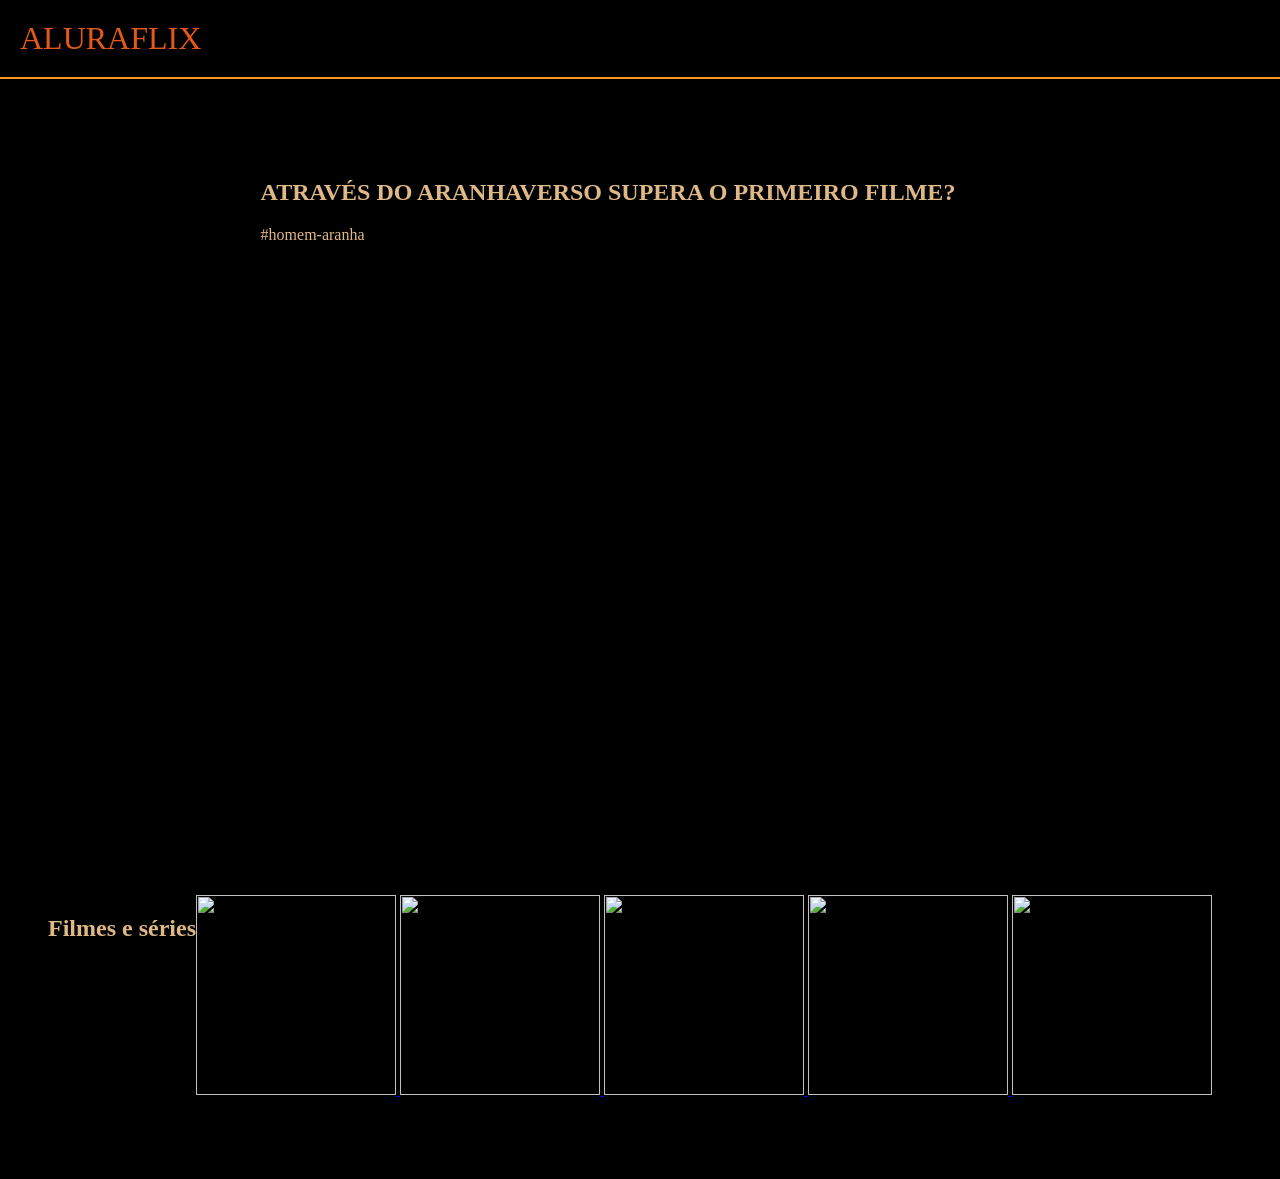
==== INDEX.HTML @ e347fdc4 "Add files via upload" ====
<html lang="pt-BR">
<head>
    <link rel="stylesheet" href="styles.css">
    <title>Aluraflix</title>
</head>

<body>
    <header>ALURAFLIX</header>

    <section>
        <div class="chamada-texto">
            <h1>ATRAVÉS DO ARANHAVERSO SUPERA O PRIMEIRO FILME?</h1>
            <p>#homem-aranha</p>
        </div>
    
        <!-- código omitido -->
    </section>
<section>
        <div>
            <iframe width="560" height="315" src="https://www.youtube.com/embed/gt_fAE1Eg2Q?si=EEv-tsY_b1B2OwKE"
                title="YouTube video player" frameborder="0"
                allow="accelerometer; autoplay; clipboard-write; encrypted-media; gyroscope; picture-in-picture; web-share"
                referrerpolicy="strict-origin-when-cross-origin" allowfullscreen></iframe>
        </div>
    </section>

</body>

</html><!-- código omitido -->

<section>
  <h2>Filmes e séries</h2>
  <div>
    <a href="https://www.youtube.com/watch?v=cs15QqG6Gjc">
      <img src="https://img.youtube.com/vi/cs15QqG6Gjc/maxresdefault.jpg" />
    </a>
    <a href="https://www.youtube.com/watch?v=nCmIwcycUJ8">
      <img src="https://img.youtube.com/vi/nCmIwcycUJ8/maxresdefault.jpg" />
    </a>
    <a href="https://www.youtube.com/watch?v=FvRmEapoHRc">
      <img src="https://img.youtube.com/vi/FvRmEapoHRc/maxresdefault.jpg" />
    </a>
    <a href="https://www.youtube.com/watch?v=Ipkw_hWW-Hw">
      <img src="https://img.youtube.com/vi/Ipkw_hWW-Hw/maxresdefault.jpg" />
    </a>
    <a href="https://www.youtube.com/watch?v=d4DzMNGoyis">
      <img src="https://img.youtube.com/vi/d4DzMNGoyis/maxresdefault.jpg" />
    </a>
  </div>
</section>

<!-- código omitido -->
---- styles.css ----
body {
    color: burlywood;
    background: black;
    margin: 0px;
}
header {
    border-bottom: solid 2px rgb(250, 153, 27);
    padding: 20px;
    font-size: 32px;
    color: rgb(228, 89, 25);
}
section {
    background: rgb(0, 0, 0);
    padding-bottom: 80px;
    padding-top: 80px;
    display: flex;
    justify-content: center;
}
div {
    margin-right: 20px;
}
/* código omitido */

section {
    background: rgb(0, 0, 0);
    padding-bottom: 80px;
    padding-top: 80px;
    display: flex;
    justify-content: center;
}

.chamada-texto {
    margin-right: 5%;
}img {
    height: 200px;
  }
  .categoria-videos img {
    opacity: 0.5;
    height: 200px
}

.categoria-videos img:hover {
    opacity: 1.0;
}
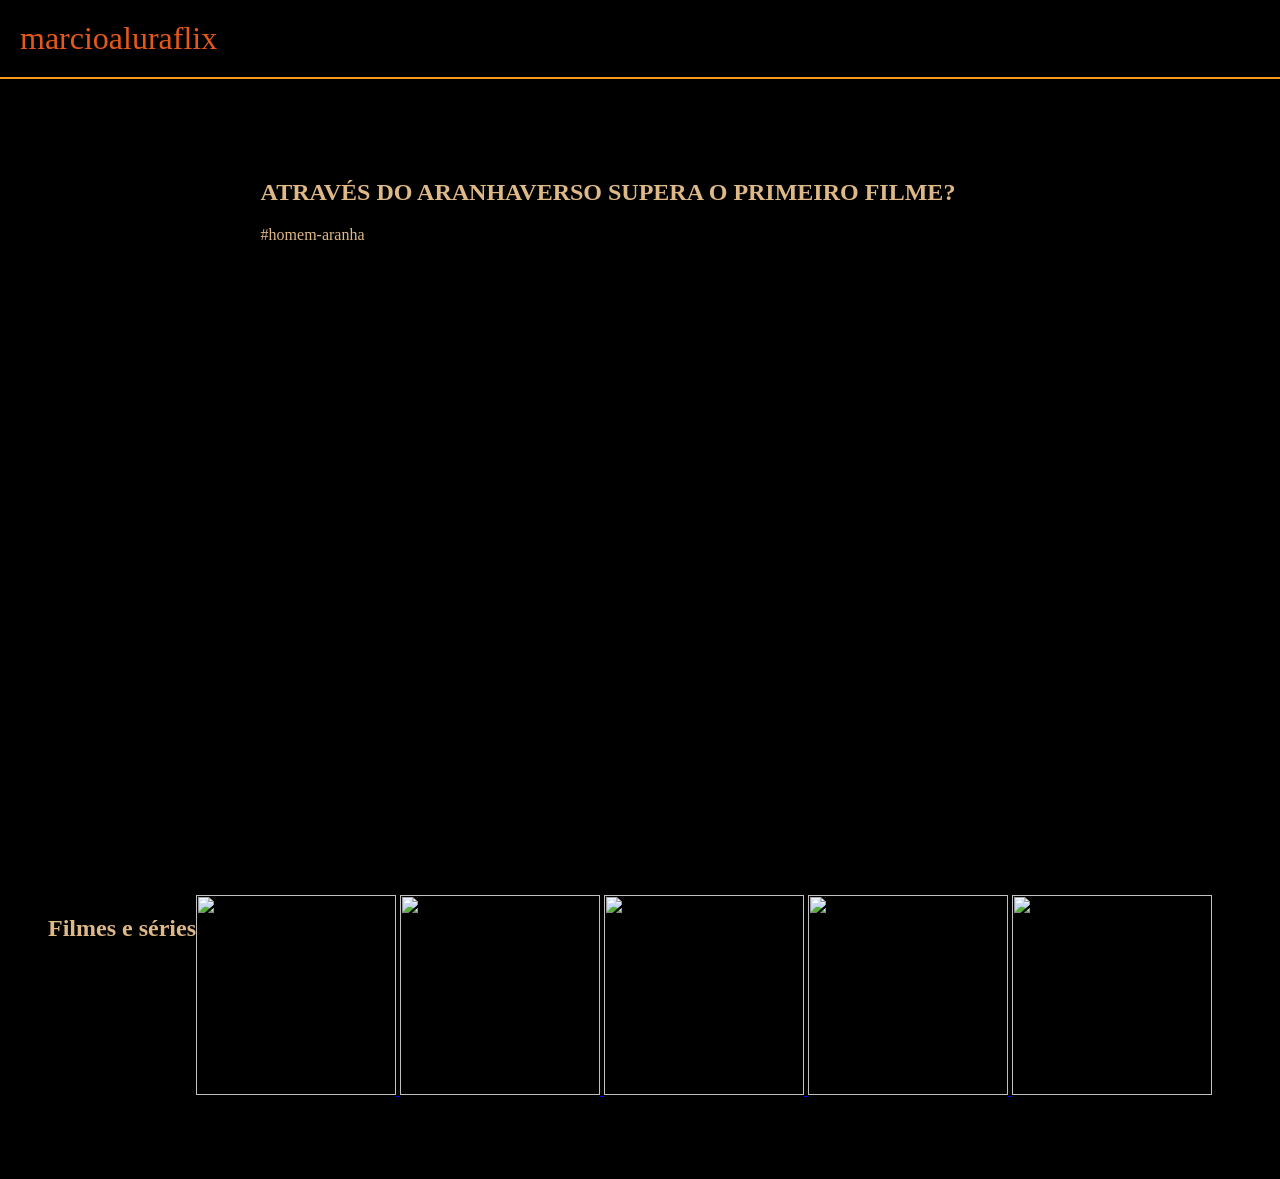
==== commit 41b9cc8f: "Add files via upload" ====
--- a/INDEX.HTML
+++ b/INDEX.HTML
@@ -1,11 +1,11 @@
 <html lang="pt-BR">
 <head>
     <link rel="stylesheet" href="styles.css">
-    <title>Aluraflix</title>
+    <title>marcioaluraflix</title>
 </head>
 
 <body>
-    <header>ALURAFLIX</header>
+    <header>marcioaluraflix</header>
 
     <section>
         <div class="chamada-texto">
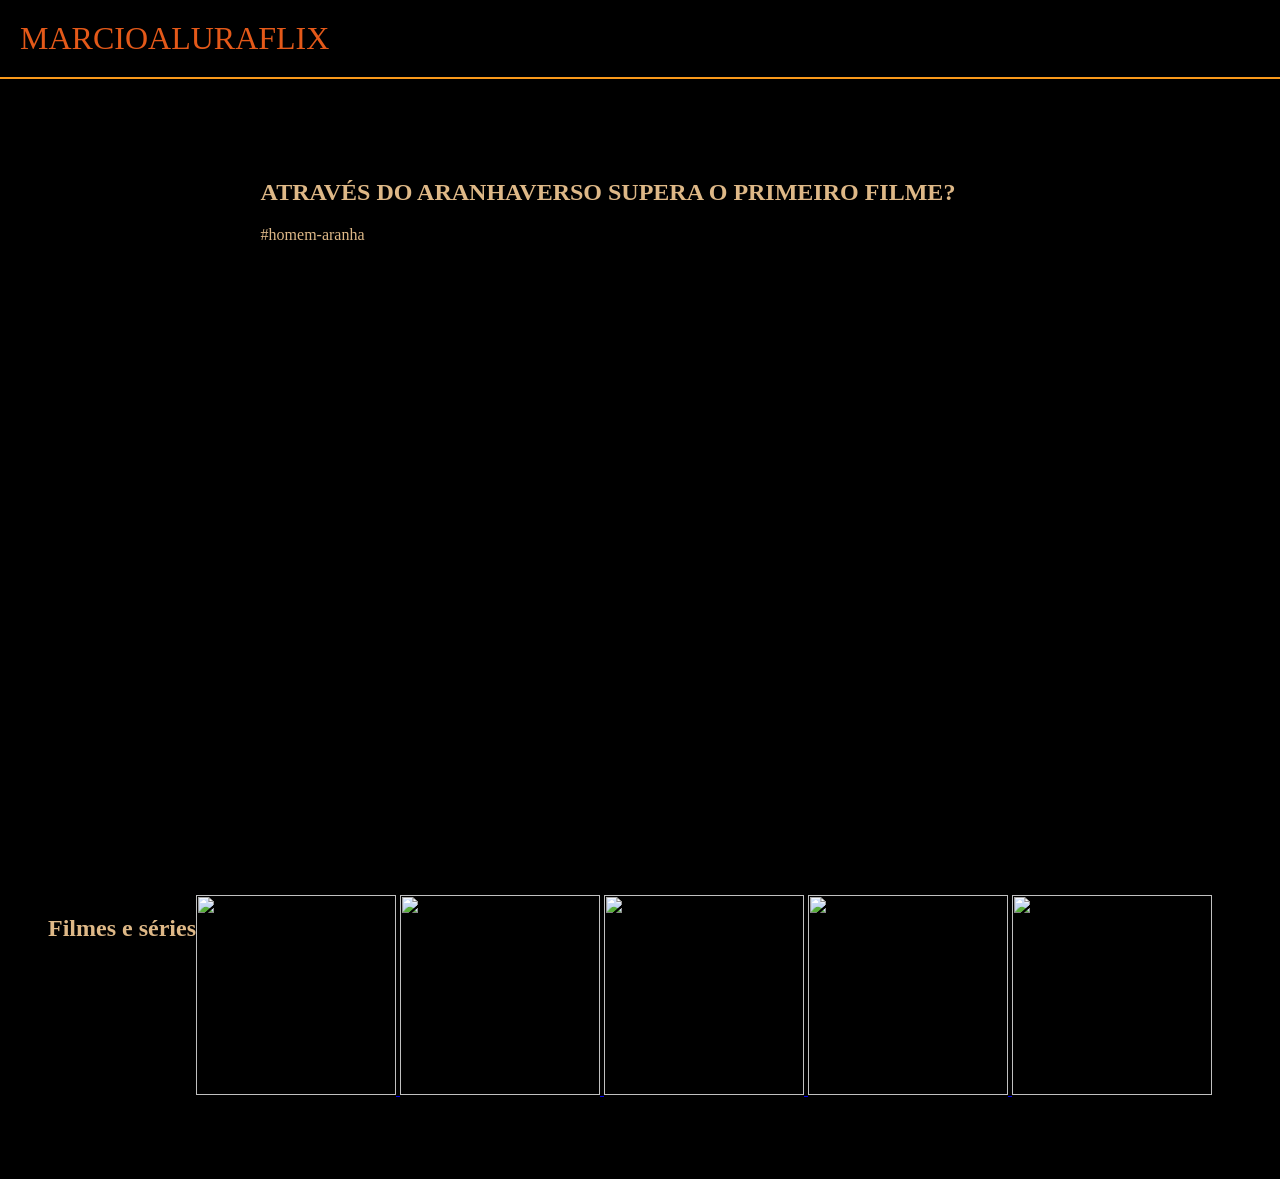
==== commit 97211288: "Alterando aluraflix por marcioaluraflix" ====
--- a/INDEX.HTML
+++ b/INDEX.HTML
@@ -5,7 +5,7 @@
 </head>
 
 <body>
-    <header>marcioaluraflix</header>
+    <header>MARCIOALURAFLIX</header>
 
     <section>
         <div class="chamada-texto">
